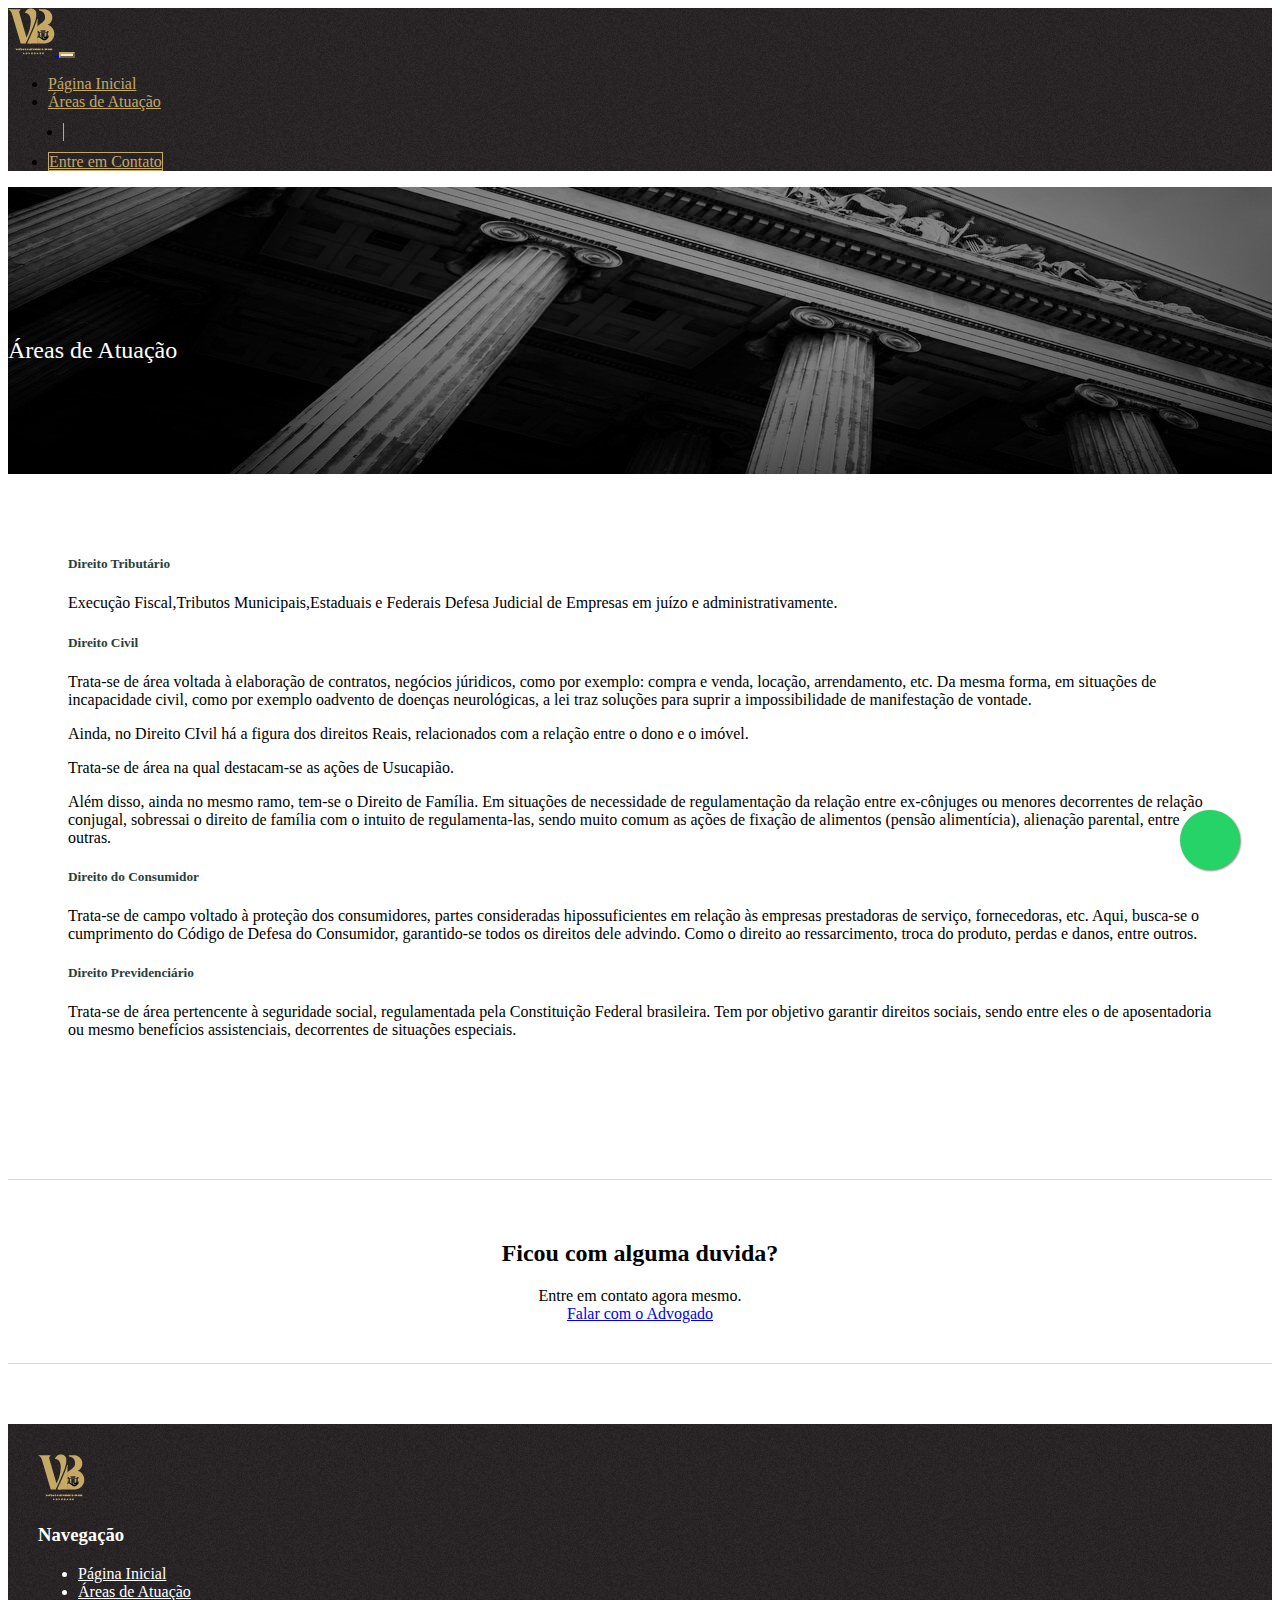
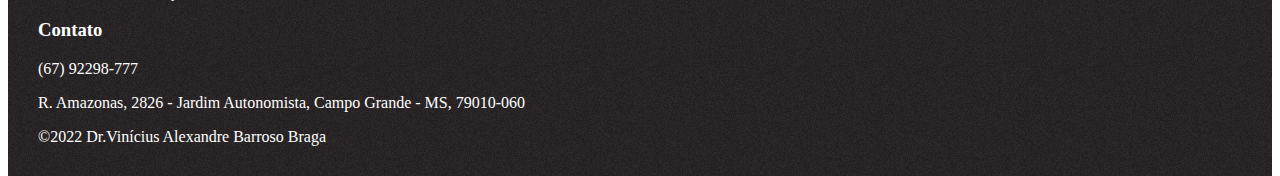
==== site_adv_vinicius/areas.html @ a67bd11a "commit_all" ====
<!DOCTYPE html>
<html lang="pt-br">
  <head>
    <!-- Meta tags Obrigatórias -->
    <meta charset="utf-8">
    <meta name="viewport" content="width=device-width, initial-scale=1, shrink-to-fit=no">

    <!-- Bootstrap CSS -->
    <link rel="stylesheet" href="https://stackpath.bootstrapcdn.com/bootstrap/4.1.3/css/bootstrap.min.css" integrity="sha384-MCw98/SFnGE8fJT3GXwEOngsV7Zt27NXFoaoApmYm81iuXoPkFOJwJ8ERdknLPMO" crossorigin="anonymous">

    <!-- Font Awesome -->
    <link rel="stylesheet" href="https://use.fontawesome.com/releases/v5.3.1/css/all.css" integrity="sha384-mzrmE5qonljUremFsqc01SB46JvROS7bZs3IO2EmfFsd15uHvIt+Y8vEf7N7fWAU" crossorigin="anonymous">

    <!-- Estilo customizado -->
    <link rel="stylesheet" type="text/css" href="css/estilo2.css">

    <title>Áreas de Atuação | Dr Vinícius Braga</title>
    <link rel="icon" href="img/logito.png">

  </head>
  <body>

    <header><!-- Inicio cabeçalho -->
        <nav class="navbar navbar-expand-sm navbar-light fixed-top troca-cor">
          <div class="container">
            
            <a href="index.html" class="navbar-brand">
              <img src="img/logito.png" title="Dr Vinícius Braga"/>
            </a>


            <button class="navbar-toggler" data-toggle="collapse" data-target="#nav-principal">
              <span class="navbar-toggler-icon"></span>
            </button>

            
            <div class="collapse navbar-collapse" id="nav-principal">
                    <ul class="navbar-nav  ml-auto">

                        <li class="nav-item">
                            <a href="index.html" class="nav-link" title="Página Inicial">Página Inicial</a>
                        </li>

                        <li class="nav-item">
                            <a href="areas.html" class="nav-link" title="Áreas de Atuação">Áreas de Atuação</a>
                        </li>

                        <li class="nav-item divisor">
                            
                        </li>

                        <li class="nav-item">
                            <a href="https://linktr.ee/Dr.ViniciusBraga" target="_blank" class="btn btn-cadastro ml-4" title="Entre em Contato">Entre em Contato</a>
                        </li>
                    </ul>
                </div>
          </div>
        </nav>
    </header><!-- Fim cabeçalho -->




    <!--Seção Capa-->
    <section id="capa">
        <div class="container">
            <div class="row">

                <!--Textos Capa-->
                <div class="col-md-6 solucao">
               
                    <h2 class="display-4">Áreas de Atuação</h2>

                </div><!--Textos Capa-->

            </div>
        </div>
    </section><!--Fim Seção Capa-->




    <!--Botao whatsApp-->
            <a class="botao-zapp" href="https://web.whatsapp.com/send?phone=556792298777" target="_blank">
                <i class="fab fa-whatsapp fa-whatsapp2"></i>
            </a><!--Fim botao whatsapp-->



    <!--Seção atuacao-->
    <section class="atuacao">
        <div class="container">
            <div class="row">


              <!--Card 1-->
                <div class="card">
                  <h5 class="card-header">Direito Tributário</h5>
                  <div class="card-body">
                    <h5 class="card-title"></h5>
                    <p class="card-text">Execução Fiscal,Tributos Municipais,Estaduais e Federais Defesa Judicial de Empresas em juízo e administrativamente.</p>
                    
                  </div>
                </div>



              <!--Card 2-->
                <div class="card">
                      <h5 class="card-header">Direito Civil</h5>
                      <div class="card-body">
                        <h5 class="card-title"></h5>
                        <p class="card-text">Trata-se de área voltada à elaboração de contratos, negócios júridicos, como por exemplo: compra e venda, locação, arrendamento, etc. Da mesma forma, em situações de incapacidade civil, como por exemplo oadvento de doenças neurológicas, a lei traz soluções para suprir a impossibilidade de manifestação de vontade.</p>
                        <p class="card-text">Ainda, no Direito CIvil há a figura dos direitos Reais, relacionados com a relação entre o dono e o imóvel.</p> Trata-se de área na qual destacam-se as ações de Usucapião.
                        <p class="card-text">Além disso, ainda no mesmo ramo, tem-se o Direito de Família. Em situações de necessidade de regulamentação da relação entre ex-cônjuges ou menores decorrentes de relação conjugal, sobressai o direito de família com o intuito de regulamenta-las, sendo muito comum as ações de fixação de alimentos (pensão alimentícia), alienação parental, entre outras.</p>
                        
                      </div>
                </div>


              <!--Card 3-->
                <div class="card">
                  <h5 class="card-header">Direito do Consumidor</h5>
                  <div class="card-body">
                    <h5 class="card-title"></h5>
                    <p class="card-text">Trata-se de campo voltado à proteção dos consumidores, partes consideradas hipossuficientes em relação às empresas prestadoras de serviço, fornecedoras, etc. Aqui, busca-se o cumprimento do Código de Defesa do Consumidor, garantido-se todos os direitos dele advindo. Como o direito ao ressarcimento, troca do produto, perdas e danos, entre outros.</p>
                
                  </div>
                </div>


            <!--Card 4-->
                <div class="card">
                  <h5 class="card-header">Direito Previdenciário</h5>
                  <div class="card-body">
                    <h5 class="card-title"></h5>
                    <p class="card-text">Trata-se de área pertencente à seguridade social, regulamentada pela Constituição Federal brasileira. Tem por objetivo garantir direitos sociais, sendo entre eles o de aposentadoria ou mesmo benefícios assistenciais, decorrentes de situações especiais.<p>
                  </div>
                </div>
            </div>
        </div>
    </section><!--Fim seção atuacao-->




    <!--Secao duvida-->
        <section id="secao-duvida">
            <div class="container">
                <div class="row">
                    <div class="col-md-6  texto-duvida">
                        <h2>Ficou com alguma duvida?</h2>
                        <span class="text-muted">Entre em contato agora mesmo.</span>
                    </div>


                    <div class="col-md-6  botao-duvida">
                        <a class="btn btn-success secao-botao" href="https://web.whatsapp.com/send?phone=556792298777" target="_blank" title="Falar com o Advogado"><i class="fab fa-whatsapp"></i> Falar com o Advogado</a>
                    </div>
                </div>
            </div>
        </section><!--Fim seção duvida-->





    <!--Rodape-->
    <footer>
        <div class="container">
            <div class="row">

                <!--Logo-->
                <div class="col-md-3">
                    <img src="img/logito.png" class="img-fluid">
                </div>


                <!--Comunidades-->
                <div class="col-md-3 rodape-contato">

                    <h3>Navegação</h3>

                    <ul class="navbar-nav">
                        
                        <li class="nav-item">
                            <a href="index.html" class="nav-link">Página Inicial</a>
                        </li>


                        <li class="nav-item">
                            <a href="areas.html" class="nav-link">Áreas de Atuação</a>
                        </li>
                    </ul>
                </div>


                <!--Company-->
                <div class="col-md-3  rodape-contato">
                    
                   <h3>Contato</h3>
                        <p><i class="fab fa-whatsapp"></i> (67) 92298-777</p>
                        <p><i class="fas fa-map-marker-alt"></i> R. Amazonas, 2826 - Jardim Autonomista, Campo Grande - MS, 79010-060</p>
                </div>


                <!--Redes socias-->
                <div class="col-md-3">
                    
                    <a href="https://www.linkedin.com/in/vin%C3%ADcius-alexandre-barroso-braga-55aa34209/" target="_blank" class="btn btn-light">
                      <i class="fab fa-linkedin"></i>
                    </a>


                    <a href="https://www.instagram.com/viniciusbbraga.adv/" target="_blank" class="btn btn-light">
                      <i class="fab fa-instagram"></i>
                    </a>
                </div>
            </div>

            <div class="container  dev">
                &copy;2022 Dr.Vinícius Alexandre Barroso Braga
            </div>
        </div>
    </footer><!--Fim Rodape-->




    <!-- JavaScript (Opcional) -->
    <!-- jQuery primeiro, depois Popper.js, depois Bootstrap JS -->
    <script src="https://code.jquery.com/jquery-3.3.1.slim.min.js" integrity="sha384-q8i/X+965DzO0rT7abK41JStQIAqVgRVzpbzo5smXKp4YfRvH+8abtTE1Pi6jizo" crossorigin="anonymous"></script>
    <script src="https://cdnjs.cloudflare.com/ajax/libs/popper.js/1.14.3/umd/popper.min.js" integrity="sha384-ZMP7rVo3mIykV+2+9J3UJ46jBk0WLaUAdn689aCwoqbBJiSnjAK/l8WvCWPIPm49" crossorigin="anonymous"></script>
    <script src="https://stackpath.bootstrapcdn.com/bootstrap/4.1.3/js/bootstrap.min.js" integrity="sha384-ChfqqxuZUCnJSK3+MXmPNIyE6ZbWh2IMqE241rYiqJxyMiZ6OW/JmZQ5stwEULTy" crossorigin="anonymous"></script>  
  </body>
</html>
---- site_adv_vinicius/css/estilo2.css ----
/** Layout **/

html, body {

	height: 100%;
}



/** Barra de Navegação **/

.divisor{

	background: #c4a865;
	width: 1px;
	margin: 12px 15px;

}


.troca-cor{

	background: url(../img/imgok.png);
}

nav.nav-transparente{

	padding: 15px 0px;
	background: rgba(0,0,0,0.6);
}



.navbar-light .navbar-nav .nav-link{

	color: #c4a865;
}


.navbar-light .navbar-nav .nav-link:hover{

	color: #DCDCDC;
}

.navbar-light .navbar-toggler{

	color: #c4a865;
	border-color: #c4a865;
}


/** Capa **/


#capa{

	background: url(../img/back.jpg);
	background-attachment: fixed;
	padding-top: 50px;
	padding-bottom: 10px;
}

.solucao{

	margin: 100px 0px;
	color: white;
}

.solucao h2{

	font-weight: 50;
}


.btn-cadastro{

	border: 1px solid #c4a865;
	color: #c4a865;
}


.btn-cadastro:hover {

	background-color: #c4a865;
	color: black;
}


.btn-custom{

	color: green;
	width: 195px;
}


.btn-custom:hover{

	color: white;
	background: green;
}




/** Botao Zapp **/

.botao-zapp{

	position: fixed;
	width: 60px;
	height: 60px;
	bottom: 30px;
	right: 40px;
	background-color: #25d366;
	color: #fff;
	border-radius: 50px;
	text-align: center;
	font-size: 30px;
	box-shadow: 1px 1px 2px #888;
	z-index: 1000;
}


.botao-zapp:hover{

	color: white;
}

.fa-whatsapp2{

	margin-top: 15px;
}




/** Seção Atuações**/


.atuacao{

	padding: 60px;
}



.card h5{

	color: #293e40;
	font-weight: bold;
}


.atuacao .card{

	margin-bottom: 20px;
}



/** secao duvida **/

#secao-duvida{

	margin: 60px 0px;
	padding: 40px 30px;
	border-top: 1px solid #D7D7D7;
	border-bottom: 1px solid #D7D7D7;
}


.texto-duvida{

	text-align: center;
}


.botao-duvida{

	text-align: center;
}


.secao-botao{

	width: 300px;
	height: 70px;
	padding: 20px 10px;
}




/** Rodape **/


footer {

	padding: 30px;
	background: url(../img/imgok.png);
}



footer h5{

	color: #E0E3E3;
	text-transform: uppercase;
}


footer a{

	color: white;
}


footer a:hover{

	color: #c4a865;
}


.rodape-contato{

	color: white;
}


.dev{

	color: white;
	margin-top: 5px;
}






/** Medias queries **/


/** Extra small devices (portrait phones, less than 576px) **/
@media (max-width: 575.98px) {

	.texto-ordens{

		margin-bottom: 80px;
	}



	.card{

		margin-bottom: 10px;
	}

}



/** Small devices (landscape phones, 576px and up) **/
@media (min-width: 576px) and (max-width: 767.98px) { 


}




/** Medium devices (tablets, 768px and up) **/
@media (min-width: 768px) and (max-width: 991.98px) {


}




/** Large devices (desktops, 992px and up) **/
@media (min-width: 992px) and (max-width: 1199.98px) {


}




/** Extra large devices (large desktops, 1200px and up) **/
@media (min-width: 1200px) {


}
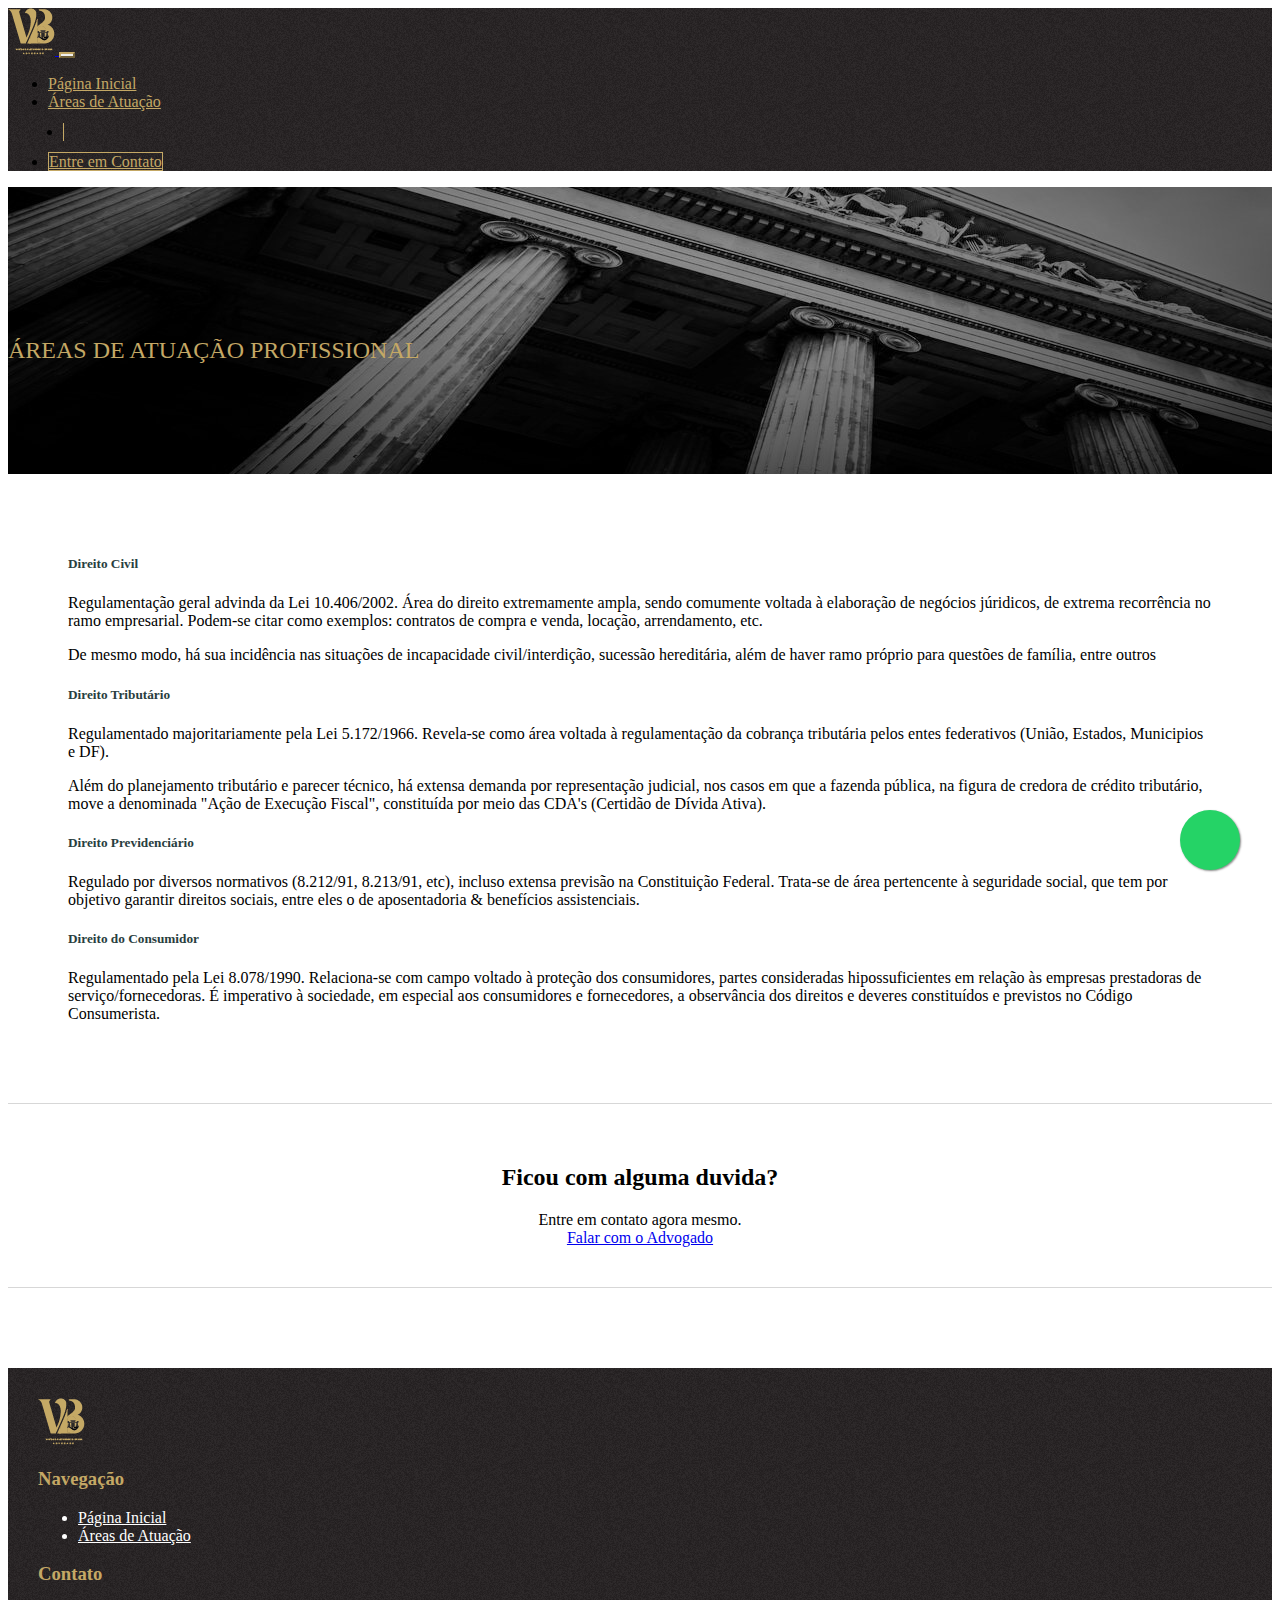
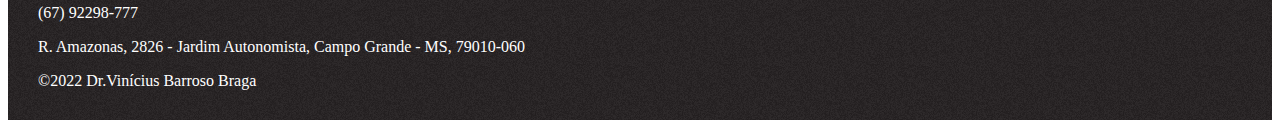
==== commit 551c9537: "atualiazações" ====
--- a/site_adv_vinicius/areas.html
+++ b/site_adv_vinicius/areas.html
@@ -69,7 +69,7 @@
                 <!--Textos Capa-->
                 <div class="col-md-6 solucao">
                
-                    <h2 class="display-4">Áreas de Atuação</h2>
+                    <h2 class="display-5">ÁREAS DE ATUAÇÃO PROFISSIONAL</h2>
 
                 </div><!--Textos Capa-->
 
@@ -95,48 +95,52 @@
 
               <!--Card 1-->
                 <div class="card">
-                  <h5 class="card-header">Direito Tributário</h5>
+                      <h5 class="card-header"><i class="fas fa-balance-scale fa-1x editor-icone"></i> Direito Civil</h5>
+                      <div class="card-body">
+                        <h5 class="card-title"></h5>
+                        <p class="card-text">Regulamentação geral advinda da Lei 10.406/2002. Área do direito extremamente ampla, sendo comumente voltada à elaboração de negócios júridicos, de extrema recorrência no ramo empresarial. Podem-se citar como exemplos: contratos de compra e venda, locação, arrendamento, etc.</p>
+
+                        <p class="card-text">De mesmo modo, há sua incidência nas situações de incapacidade civil/interdição, sucessão hereditária, além de haver ramo próprio para questões de família, entre outros</p>
+                        
+                      </div>
+                </div>
+
+                
+
+              <!--Card 2-->
+                <div class="card">
+                  <h5 class="card-header"><i class="fas fa-balance-scale fa-1x editor-icone"></i> Direito Tributário</h5>
                   <div class="card-body">
                     <h5 class="card-title"></h5>
-                    <p class="card-text">Execução Fiscal,Tributos Municipais,Estaduais e Federais Defesa Judicial de Empresas em juízo e administrativamente.</p>
+                    <p class="card-text">Regulamentado majoritariamente pela Lei 5.172/1966.  Revela-se como área voltada à regulamentação da cobrança tributária pelos entes federativos (União, Estados, Municipios e DF).</p>
+                    <p class="card-text">Além do planejamento tributário e parecer técnico, há extensa demanda por representação judicial, nos casos em que a fazenda pública, na figura de credora de crédito tributário, move a denominada "Ação de Execução Fiscal", constituída por meio das CDA's (Certidão de Dívida Ativa).</p>
                     
                   </div>
                 </div>
 
 
-
-              <!--Card 2-->
-                <div class="card">
-                      <h5 class="card-header">Direito Civil</h5>
-                      <div class="card-body">
-                        <h5 class="card-title"></h5>
-                        <p class="card-text">Trata-se de área voltada à elaboração de contratos, negócios júridicos, como por exemplo: compra e venda, locação, arrendamento, etc. Da mesma forma, em situações de incapacidade civil, como por exemplo oadvento de doenças neurológicas, a lei traz soluções para suprir a impossibilidade de manifestação de vontade.</p>
-                        <p class="card-text">Ainda, no Direito CIvil há a figura dos direitos Reais, relacionados com a relação entre o dono e o imóvel.</p> Trata-se de área na qual destacam-se as ações de Usucapião.
-                        <p class="card-text">Além disso, ainda no mesmo ramo, tem-se o Direito de Família. Em situações de necessidade de regulamentação da relação entre ex-cônjuges ou menores decorrentes de relação conjugal, sobressai o direito de família com o intuito de regulamenta-las, sendo muito comum as ações de fixação de alimentos (pensão alimentícia), alienação parental, entre outras.</p>
-                        
-                      </div>
-                </div>
-
-
               <!--Card 3-->
                 <div class="card">
-                  <h5 class="card-header">Direito do Consumidor</h5>
+                  <h5 class="card-header"><i class="fas fa-balance-scale fa-1x editor-icone"></i> Direito Previdenciário</h5>
                   <div class="card-body">
                     <h5 class="card-title"></h5>
-                    <p class="card-text">Trata-se de campo voltado à proteção dos consumidores, partes consideradas hipossuficientes em relação às empresas prestadoras de serviço, fornecedoras, etc. Aqui, busca-se o cumprimento do Código de Defesa do Consumidor, garantido-se todos os direitos dele advindo. Como o direito ao ressarcimento, troca do produto, perdas e danos, entre outros.</p>
+                    <p class="card-text">Regulado por diversos normativos (8.212/91, 8.213/91, etc), incluso extensa previsão na Constituição Federal. Trata-se de área pertencente à seguridade social, que tem por objetivo garantir direitos sociais, entre eles o de aposentadoria & benefícios assistenciais.<p>
+                  </div>
+                </div>
+
+
+            <!--Card 4-->
+                <div class="card">
+                  <h5 class="card-header"><i class="fas fa-balance-scale fa-1x editor-icone"></i> Direito do Consumidor</h5>
+                  <div class="card-body">
+                    <h5 class="card-title"></h5>
+                    <p class="card-text">Regulamentado pela Lei 8.078/1990. Relaciona-se com campo voltado à proteção dos consumidores, partes consideradas hipossuficientes em relação às empresas prestadoras de serviço/fornecedoras. É imperativo à sociedade, em especial aos consumidores e fornecedores, a observância dos direitos e deveres constituídos e previstos no Código Consumerista. 
+                    </p>
                 
                   </div>
                 </div>
 
-
-            <!--Card 4-->
-                <div class="card">
-                  <h5 class="card-header">Direito Previdenciário</h5>
-                  <div class="card-body">
-                    <h5 class="card-title"></h5>
-                    <p class="card-text">Trata-se de área pertencente à seguridade social, regulamentada pela Constituição Federal brasileira. Tem por objetivo garantir direitos sociais, sendo entre eles o de aposentadoria ou mesmo benefícios assistenciais, decorrentes de situações especiais.<p>
-                  </div>
-                </div>
+                
             </div>
         </div>
     </section><!--Fim seção atuacao-->
@@ -219,7 +223,7 @@
             </div>
 
             <div class="container  dev">
-                &copy;2022 Dr.Vinícius Alexandre Barroso Braga
+                &copy;2022 Dr.Vinícius Barroso Braga
             </div>
         </div>
     </footer><!--Fim Rodape-->
--- a/site_adv_vinicius/css/estilo2.css
+++ b/site_adv_vinicius/css/estilo2.css
@@ -68,7 +68,8 @@
 
 .solucao h2{
 
-	font-weight: 50;
+	color: #c4a865;
+	font-weight: 80;
 }
 
 
@@ -157,12 +158,19 @@
 }
 
 
+.editor-icone{
+
+	color: #c4a865;
+}
+
+
+
 
 /** secao duvida **/
 
 #secao-duvida{
 
-	margin: 60px 0px;
+	margin-bottom: 80px;
 	padding: 40px 30px;
 	border-top: 1px solid #D7D7D7;
 	border-bottom: 1px solid #D7D7D7;
@@ -221,9 +229,16 @@
 }
 
 
+
 .rodape-contato{
 
 	color: white;
+}
+
+
+.rodape-contato h3{
+
+	color: #c4a865;
 }
 
 
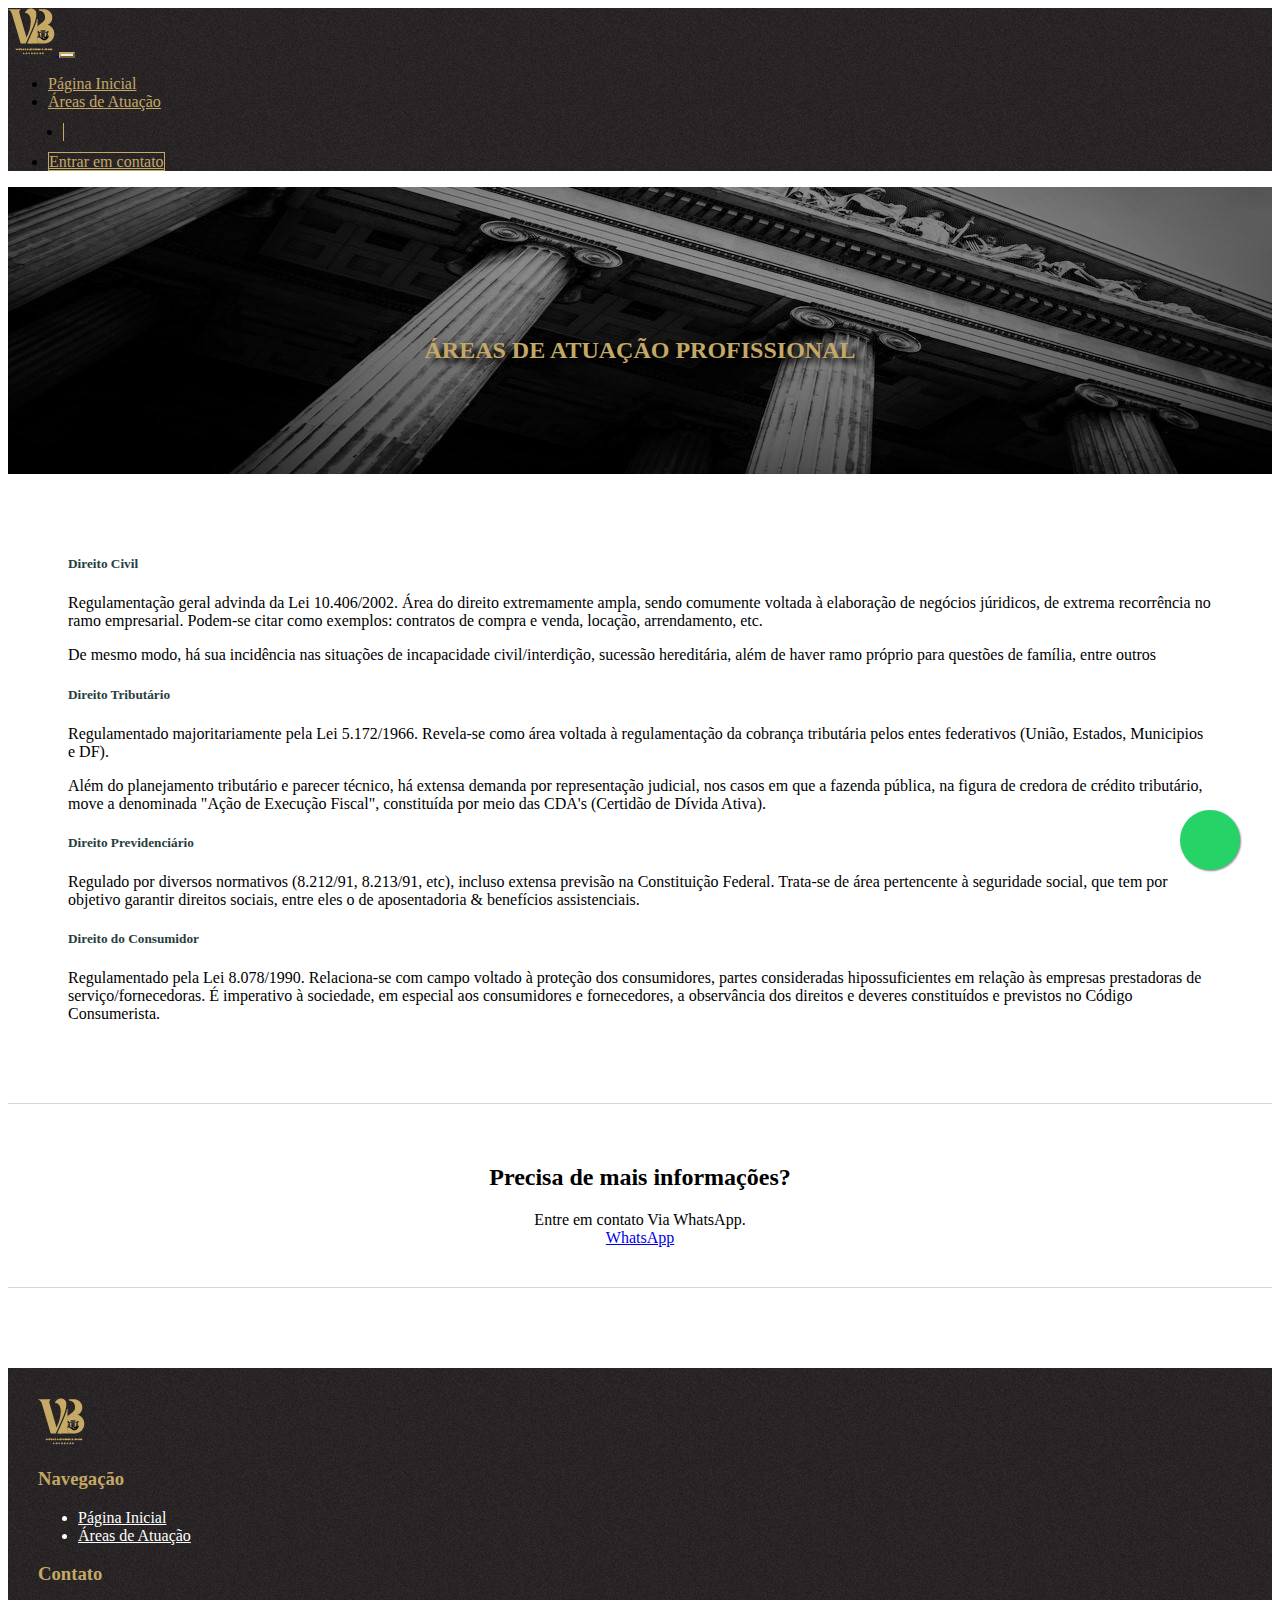
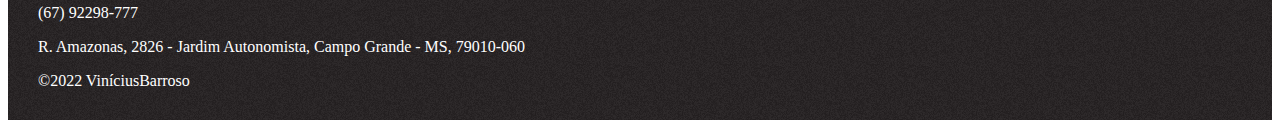
==== commit 424b56b0: "mudança" ====
--- a/site_adv_vinicius/areas.html
+++ b/site_adv_vinicius/areas.html
@@ -14,7 +14,7 @@
     <!-- Estilo customizado -->
     <link rel="stylesheet" type="text/css" href="css/estilo2.css">
 
-    <title>Áreas de Atuação | Dr Vinícius Braga</title>
+    <title>Áreas de Atuação | Dr.Vinícius Barroso</title>
     <link rel="icon" href="img/logito.png">
 
   </head>
@@ -50,7 +50,7 @@
                         </li>
 
                         <li class="nav-item">
-                            <a href="https://linktr.ee/Dr.ViniciusBraga" target="_blank" class="btn btn-cadastro ml-4" title="Entre em Contato">Entre em Contato</a>
+                            <a href="https://linktr.ee/Dr.ViniciusBraga" target="_blank" class="btn btn-cadastro ml-4" title="Entre em Contato">Entrar em contato</a>
                         </li>
                     </ul>
                 </div>
@@ -67,9 +67,9 @@
             <div class="row">
 
                 <!--Textos Capa-->
-                <div class="col-md-6 solucao">
+                <div class="col-md-12 solucao">
                
-                    <h2 class="display-5">ÁREAS DE ATUAÇÃO PROFISSIONAL</h2>
+                    <h2>ÁREAS DE ATUAÇÃO PROFISSIONAL</h2>
 
                 </div><!--Textos Capa-->
 
@@ -153,13 +153,14 @@
             <div class="container">
                 <div class="row">
                     <div class="col-md-6  texto-duvida">
-                        <h2>Ficou com alguma duvida?</h2>
-                        <span class="text-muted">Entre em contato agora mesmo.</span>
+                        <h2>Precisa de mais informações?
+                        </h2>
+                        <span class="text-muted">Entre em contato Via WhatsApp.</span>
                     </div>
 
 
                     <div class="col-md-6  botao-duvida">
-                        <a class="btn btn-success secao-botao" href="https://web.whatsapp.com/send?phone=556792298777" target="_blank" title="Falar com o Advogado"><i class="fab fa-whatsapp"></i> Falar com o Advogado</a>
+                        <a class="btn btn-success secao-botao" href="https://web.whatsapp.com/send?phone=556792298777" target="_blank" title="Falar com o Advogado"><i class="fab fa-whatsapp"></i> WhatsApp</a>
                     </div>
                 </div>
             </div>
@@ -211,19 +212,19 @@
                 <!--Redes socias-->
                 <div class="col-md-3">
                     
-                    <a href="https://www.linkedin.com/in/vin%C3%ADcius-alexandre-barroso-braga-55aa34209/" target="_blank" class="btn btn-light">
+                    <a href="https://www.linkedin.com/in/vin%C3%ADcius-alexandre-barroso-braga-55aa34209/" target="_blank" class="btn btn-light editor-icone">
                       <i class="fab fa-linkedin"></i>
                     </a>
 
 
-                    <a href="https://www.instagram.com/viniciusbbraga.adv/" target="_blank" class="btn btn-light">
+                    <a href="https://www.instagram.com/viniciusbbraga.adv/" target="_blank" class="btn btn-light editor-icone">
                       <i class="fab fa-instagram"></i>
                     </a>
                 </div>
             </div>
 
             <div class="container  dev">
-                &copy;2022 Dr.Vinícius Barroso Braga
+                &copy;2022 ViníciusBarroso
             </div>
         </div>
     </footer><!--Fim Rodape-->
--- a/site_adv_vinicius/css/estilo2.css
+++ b/site_adv_vinicius/css/estilo2.css
@@ -64,12 +64,14 @@
 
 	margin: 100px 0px;
 	color: white;
+	text-align: center;
 }
 
 .solucao h2{
 
 	color: #c4a865;
-	font-weight: 80;
+	font-weight: bolder;
+	text-shadow: 10px 5px 5px black;
 }
 
 
